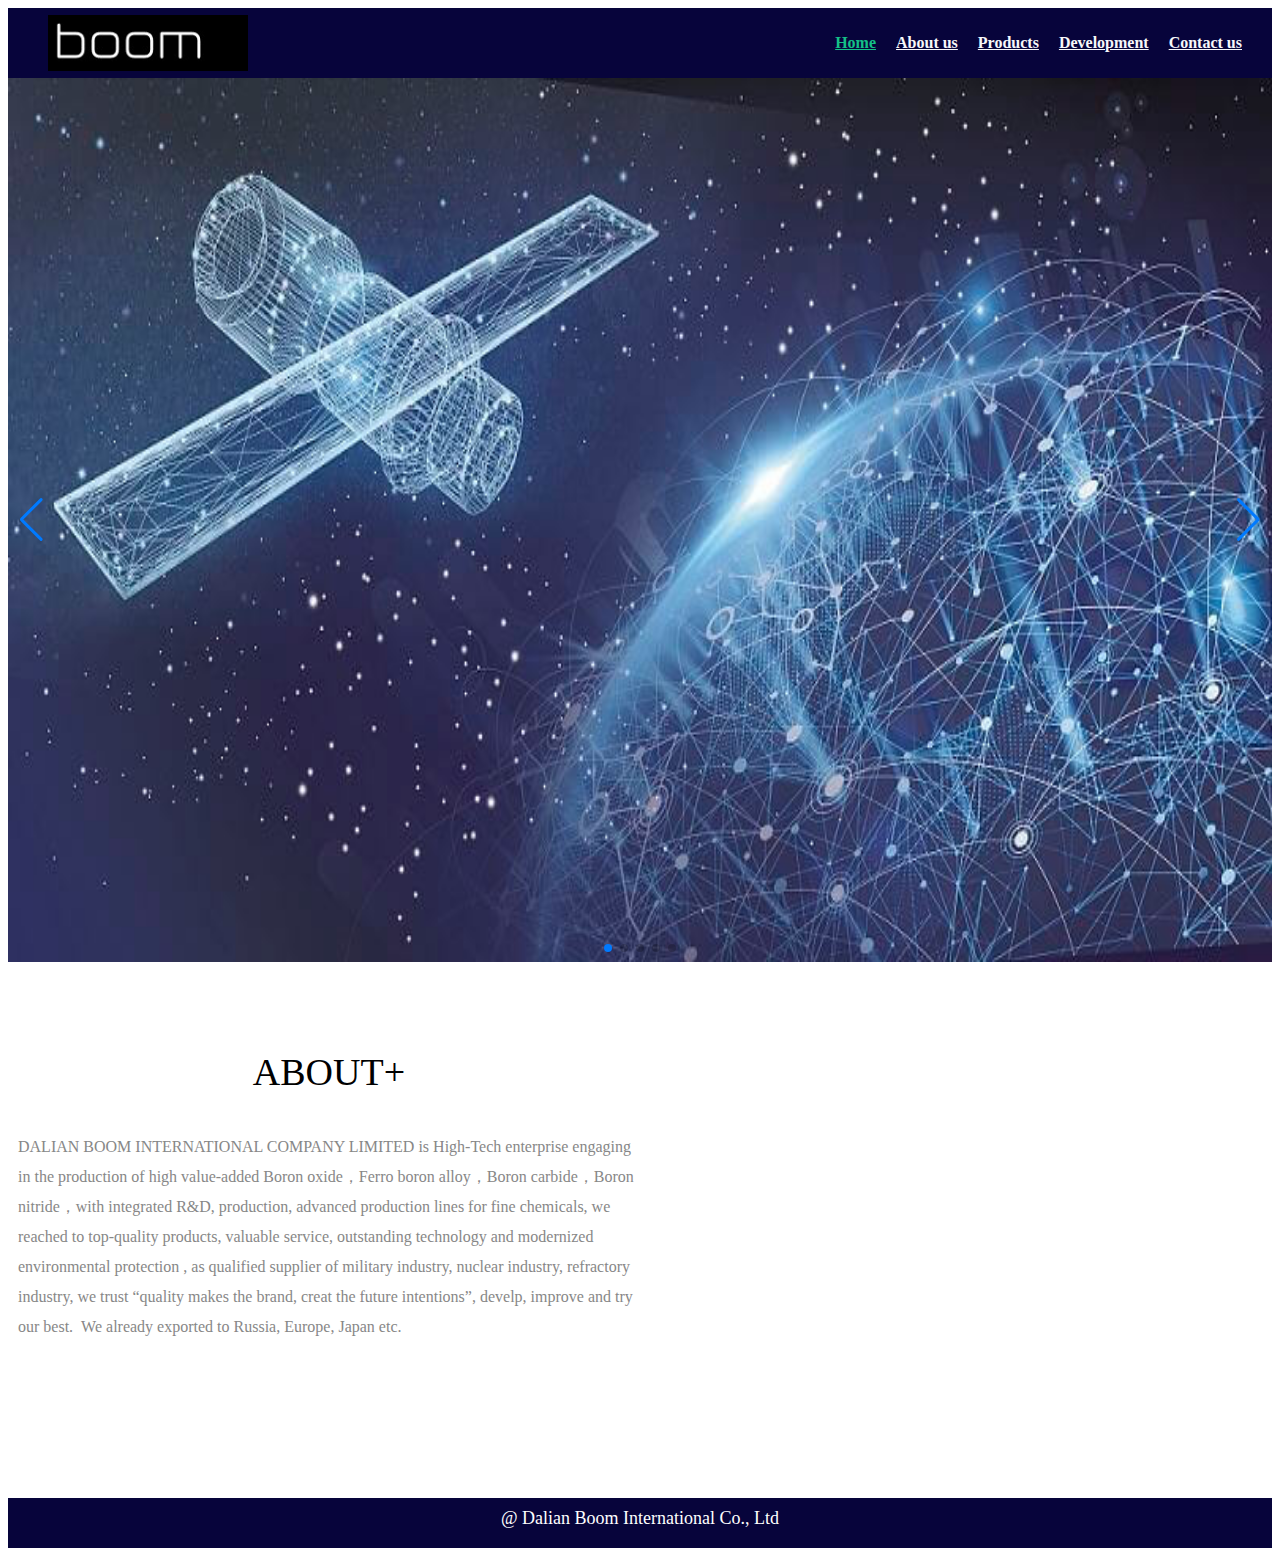
==== index.html @ 574fc7b9 "init" ====
<!--
 * @Author: your name
 * @Date: 2021-07-14 09:54:37
 * @LastEditTime: 2021-07-14 14:37:00
 * @LastEditors: Please set LastEditors
 * @Description: In User Settings Edit
 * @FilePath: /msnm/index.html
-->
<html>
<head>
    <meta charset="utf8">
    <title>home</title>
    <!-- <link rel="stylesheet" href="bower_components/bootstrap/dist/css/bootstrap.css"> -->
    <link rel="stylesheet" href="css/swiper-bundle.min.css">
    <link rel="stylesheet" href="css/common.css">
</head>
<body>
    <div id="app">
        <div class="topUI">
            <!-- <img src="http://demos.admin868.com/demo186/skin/images/logo.png" width="200px" height="60px"/> -->
            <!-- <p class="logo">SHIHUAN</p> -->
            <img src="res/logoText.jpg" width="200px" style="margin-left: 20px;"/>

            <div>
                <ul class="nav">
                    <li><a class="selected"  href="javascript:void(0)">Home</a></li>
                    <li><a href="src/about.html">About us</a></li>
                    <li><a href="src/products.html">Products</a></li>
                    <li><a href="src/development.html">Development</a></li>
                    <li><a href="src/contactUs.html">Contact us</a></li>
                </ul>
                <!-- <p style="color: #717171; font-size: 14px; padding-left: 30px; padding-right: 30px;">home</p> -->
            </div>
        </div>

        <!-- <iframe src="src/home.html" style="width: 100%; height: 100%;">
            </iframe> -->

        <div class="swiper-container">
            <div class="swiper-wrapper">
                <!-- <div class="swiper-slide">
                    <img src="./res/bg00.jpg" width="100%" height="100%"/>
                </div> -->
                <div class="swiper-slide">
                    <img src="./res/bg01.jpg" width="100%" height="100%"/>
                </div>
                <div class="swiper-slide">
                    <img src="./res/bg02.jpg" width="100%" height="100%"/>
                </div>
                <div class="swiper-slide">
                    <img src="./res/bg03.jpg" width="100%" height="100%"/>
                </div>
                <div class="swiper-slide">
                    <img src="./res/bg04.jpg" width="100%" height="100%"/>
                </div>
                <div class="swiper-slide">
                    <img src="./res/bg05.jpeg" width="100%" height="100%"/>
                </div>
            </div>
            <!-- 如果需要分页器 -->
            <div class="swiper-pagination"></div>
            
            <!-- 如果需要导航按钮 -->
            <div class="swiper-button-prev"></div>
            <div class="swiper-button-next"></div>
            
        </div>

        <!-- <img src="./res/home.png" width="100%" height="500px"/> -->
        <div style="display: flex; flex-direction: row; margin-bottom: 40px; margin-top: 10px;">
            <div style="width: 50%; align-items: center; margin-top: 40px; margin-bottom: 100px; padding-left: 10px; padding-right: 10px;">
                <p style="color: #000; font-size: 38px; text-align: center;">ABOUT+</p>
                <p class="textstyle">  DALIAN BOOM INTERNATIONAL COMPANY LIMITED is High-Tech enterprise engaging in the production of high value-added Boron oxide，Ferro boron alloy，Boron carbide，Boron nitride，with integrated  R&D, production, advanced production lines for fine chemicals, we reached to top-quality products, valuable service, outstanding technology and modernized environmental protection , as qualified supplier of military industry, nuclear industry, refractory industry, we trust  “quality makes the brand, creat the future intentions”, develp,  improve and try our best.  We already exported to Russia, Europe, Japan etc.</p>
            </div>
            <div style="width: 50%; position:relative; top: 100px">
                <!-- <img src="res/about0.png" width="60%" style="left: 5%; top: 5%; position: absolute;"> -->
                <!-- <img src="res/about1.png" width="80%" style="margin-left: 10%;"> -->
                <!-- <img src="res/development0.png" width="60%" style="left: 5%; top: 50%; position: absolute;"> -->
                <video width="90%" loop="loop" autoplay="autoplay" muted>
                    <source src="res/home1.mp4" type="video/mp4">
                  </video>
            </div>
        </div>

        <div class="bottomUI">
            <p class="bottomFont">@ Dalian Boom International Co., Ltd</p>
        </div>
    </div>

    <script src="js/main.js"></script>
    <script src="js/swiper-bundle.js"></script>
    <script>        
        var mySwiper = new Swiper ('.swiper-container', {
          direction: 'horizontal', // 垂直切换选项
          loop: true, // 循环模式选项
          
          // 如果需要分页器
          pagination: {
            el: '.swiper-pagination',
          },
          
          // 如果需要前进后退按钮
          navigation: {
            nextEl: '.swiper-button-next',
            prevEl: '.swiper-button-prev',
          },
          
        })        
        </script>
</body>
</html>
---- css/common.css ----
.nav li{
    float:left;
    list-style: none;
}
.nav:after{
    content:'';
    display: block;
    clear: both;
}
.nav li a{
    color:#F7F8FA;
    display: inline-block;
    font-weight: 600;
    padding:10px 10px ;
    transition: color ease .3s;
}
.nav li a:hover{
    color: #14c187;
}
.nav li a.selected{
    color: #14c187;
}

.textstyle {
    color: #878787; 
    line-height: 30px; 
    /* text-align: center; */
}

.contactItem {
    color: #2c2b2b; 
    margin-top: 5px;
    margin-bottom: 5px;
    text-align: center;
}

.topUI {
    background-color: #07043b;
    width: auto; 
    height: min-content; 
    display: flex; 
    flex-direction: row; 
    justify-content: space-between;
    align-items: center; 
    padding-left: 20px;
    padding-right: 20px;
}
.bottomUI {
    background-color: #07043b;
    height: 50px;
    justify-content: center;
    align-items: center;

}
.bottomFont {
    color: white;
    font-size: 18px;
    text-align: center;
    padding-top: 10px;
}
.logo {
    color:white;
    margin-left: 20px; 
    font-size: 26px; 
    font-weight: 700;
}

.producta {
    text-decoration:none;
    width: 260px;
    height: 420px;
    background-color: #fff;
    border:1px solid #ddd;
    border-radius: 5px;
    align-items: center;
    box-shadow: 3px 3px 3px 0px #ccc;

    border: 0.5px solid #a1a1a1;
}

.productItem {
    /* text-decoration:none;
    width: 300px;
    height: 480px;
    background-color: #fff;
    border:1px solid #ddd;
    border-radius: 5px;
    align-items: center;
    box-shadow: 3px 3px 3px 0px #ccc; */
}
.productImg {
    width: 240px;
    height: 240px;
    border: 2px solid #a1a1a1;
    border-radius: 140px;
    margin-left: 8px;
    margin-top: 20px;
    box-shadow: 1px 1px 1px 0px #ccc;
}
.productName {
    /* height: 60px; */
    color: black;
    font-size: 24px;
    font-weight: 600;
    text-align: center;
    padding-left: 8px;
    padding-right: 8px;
    margin-top: 40px;
}
.productInfo {
    font-size: 18px;
    color: #777;
    padding-left: 8px;
    padding-right: 8px;
}

#productInfoDiv {
    display: flex;
    flex-direction: row;
    width: 100%;
    height: 500px;
    padding-top: 100px;
    /* padding-bottom: 50px; */
}
#productInfoImg {
    width: 500px;
    height: 400px;
    padding-left: 20px;
    border-radius:10px;
}

#productInfoImg2 {
    width: 230px;
    margin-right: 20px;
}
#productInfoImg3 {
    width: 230px;
}

#productInfoImg1 {
    width: 500px;
    height: 200px;
    /* padding-left: 20px; */
    border-radius:10px;
}

#productInfoName {
    margin-top: 30px;
    margin-bottom: 50px;
    font-size: 24px;
    font-weight: 700;
}

.productTxt {
    margin-top: 10px;
}
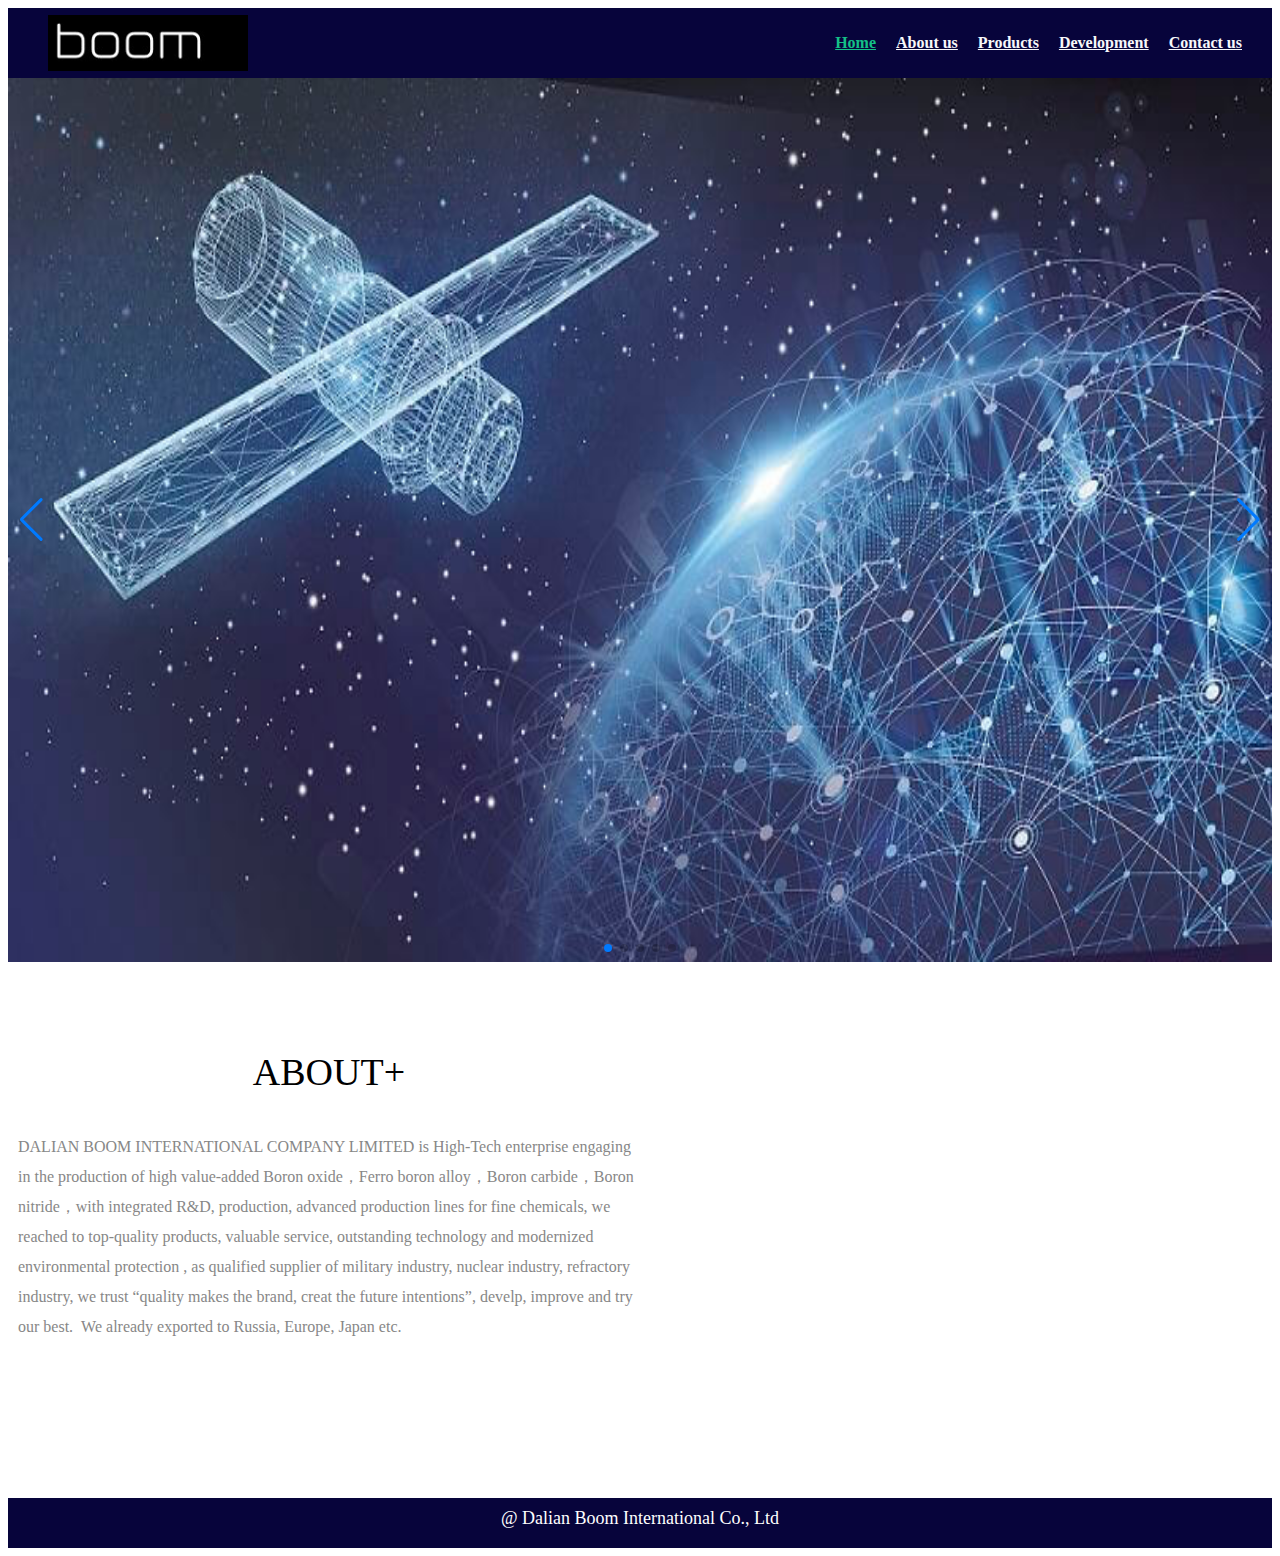
==== commit c9cd29a8: "调整视频" ====
--- a/index.html
+++ b/index.html
@@ -72,7 +72,7 @@
                 <p style="color: #000; font-size: 38px; text-align: center;">ABOUT+</p>
                 <p class="textstyle">  DALIAN BOOM INTERNATIONAL COMPANY LIMITED is High-Tech enterprise engaging in the production of high value-added Boron oxide，Ferro boron alloy，Boron carbide，Boron nitride，with integrated  R&D, production, advanced production lines for fine chemicals, we reached to top-quality products, valuable service, outstanding technology and modernized environmental protection , as qualified supplier of military industry, nuclear industry, refractory industry, we trust  “quality makes the brand, creat the future intentions”, develp,  improve and try our best.  We already exported to Russia, Europe, Japan etc.</p>
             </div>
-            <div style="width: 50%; position:relative; top: 100px">
+            <div style="width: 50%; position:relative; top: 0; bottom: 0; margin: auto;">
                 <!-- <img src="res/about0.png" width="60%" style="left: 5%; top: 5%; position: absolute;"> -->
                 <!-- <img src="res/about1.png" width="80%" style="margin-left: 10%;"> -->
                 <!-- <img src="res/development0.png" width="60%" style="left: 5%; top: 50%; position: absolute;"> -->
